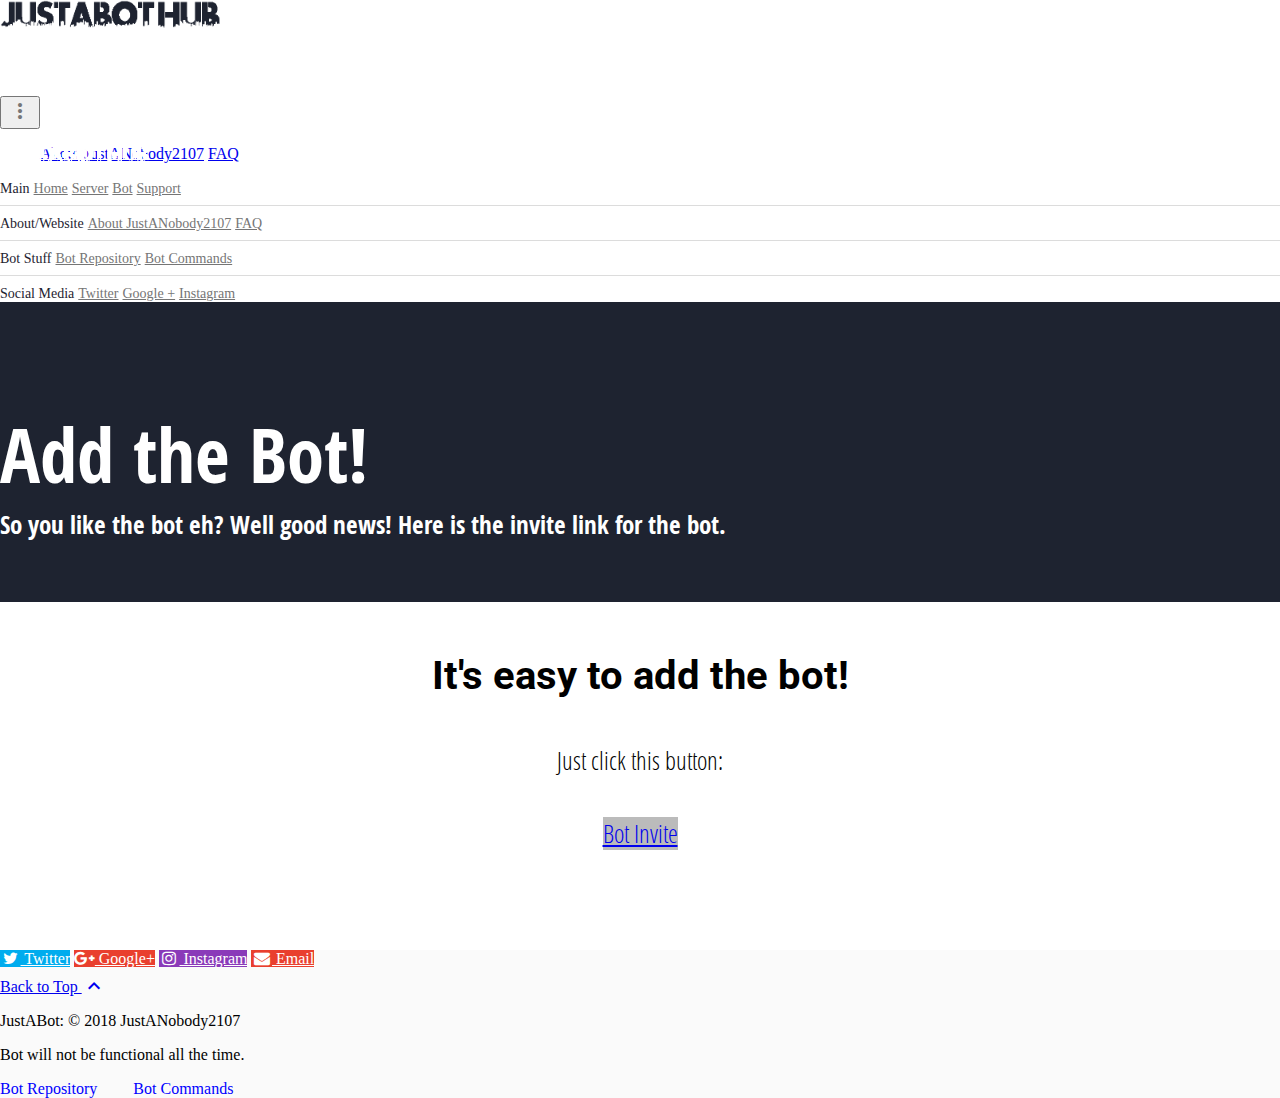
==== bot.html @ 5d4ee0a7 "Major updates (including font and name changes)" ====
<!doctype html>

<html lang="en">
  <head>
    <meta charset="utf-8">
    <meta http-equiv="X-UA-Compatible" content="IE=edge">
    <meta name="description" content="Bot hub for JustABot made by JustANobody2107">
    <meta name="viewport" content="width=device-width, initial-scale=1.0, minimum-scale=1.0">
    <title>JustABot Hub - Bot</title>
	    
    <!-- Google Analytics -->
    <script async src="https://www.googletagmanager.com/gtag/js?id=UA-140518358-1"></script>
    <script>
      window.dataLayer = window.dataLayer || [];
      function gtag(){dataLayer.push(arguments);}
      gtag('js', new Date());

      gtag('config', 'UA-140518358-1');
    </script>

    <!-- Page styles -->
    <link rel="stylesheet" href="https://fonts.googleapis.com/css?family=Roboto:regular,bold,italic,thin,light,bolditalic,black,medium&amp;lang=en">
    <link rel="stylesheet" href="https://fonts.googleapis.com/icon?family=Material+Icons">
    <link rel="stylesheet" href="https://code.getmdl.io/1.3.0/material.min.css">
    <link rel="stylesheet" href="assets/css/styles.css">
    <link rel="stylesheet" href="assets/css/social.css">
    <link rel="stylesheet" href="https://maxcdn.bootstrapcdn.com/font-awesome/4.3.0/css/font-awesome.min.css" >
    <link rel='icon' href='images/SynthWave.png'>
    <meta name="theme-color" content="#1E2330">
    <meta property="og:site_name" value="JustABot Hub">
		<meta property="og:title" content="JustABot">
		<meta property="og:url" content="https://justabot.tk">
		<meta property="og:description" content="A simple multipurpose bot including simple math, admin commands and other stuff. Currently in dev.">
  </head>
  <body>
    <div class="mdl-layout mdl-js-layout mdl-layout--fixed-header">

      <div class="header mdl-layout__header mdl-layout__header--waterfall">
        <div class="mdl-layout__header-row">
          <span class="title mdl-layout-title">
            <a href='index.html'>
              <img class="logo-image" src="assets/images/justabot-logo.png" href='index.html'>
            </a>
          </span>
          <div class="header-spacer mdl-layout-spacer"></div>
          <!-- Navigation -->
          <div class="navigation-container">
            <nav class="navigation mdl-navigation">
              <a class="mdl-navigation__link mdl-typography--text-uppercase" href="index.html">Home</a>
              <a class="mdl-navigation__link mdl-typography--text-uppercase" href="server.html">Server</a>
              <a class="mdl-navigation__link mdl-typography--text-uppercase" href="bot.html">Bot</a>
              <a class="mdl-navigation__link mdl-typography--text-uppercase" href="support.html">Support</a>
            </nav>
          </div>
          <span class="mobile-title mdl-layout-title">
            <img class="logo-image" src="assets/images/justabot-logo.png">
          </span>
          <button class="more-button mdl-button mdl-js-button mdl-button--icon mdl-js-ripple-effect" id="more-button">
            <i class="material-icons">more_vert</i>
          </button>
          <ul class="mdl-menu mdl-js-menu mdl-menu--bottom-right mdl-js-ripple-effect" for="more-button">
            <a class="mdl-menu__item" href='https://about.justabot.tk/'>About JustANobody2107</a>
            <a class="mdl-menu__item" href='faq.html'>FAQ</a>
          </ul>
        </div>
      </div>

      <div class="drawer mdl-layout__drawer">
        <span class="mdl-layout-title">
          <img class="drawer-logo-image" src="assets/images/justabot-logo-white.png">
        </span>
        <nav class="mdl-navigation">
          <a name="main"></a>
          <span class="mdl-navigation__link" href="#main">Main</span>
          <a class="mdl-navigation__link" href="index.html">Home</a>
          <a class="mdl-navigation__link" href="server.html">Server</a>
          <a class="mdl-navigation__link" href="bot.html">Bot</a>
          <a class="mdl-navigation__link" href="support.html">Support</a>
          <div class="drawer-separator"></div>
          <a name="about"></a>
          <span class="mdl-navigation__link" href="#about">About/Website</span>
          <a class="mdl-navigation__link" href="https://about.justabot.tk/">About JustANobody2107</a>
          <a class="mdl-navigation__link" href="faq.html">FAQ</a>
          <div class="drawer-separator"></div>
          <a name="bot"></a>
          <span class="mdl-navigation__link" href="#bot">Bot Stuff</span>
          <a class="mdl-navigation__link" href="https://github.com/justanobody2107/Just-A-Bot">Bot Repository</a>
          <a class="mdl-navigation__link" href="commands.html">Bot Commands</a>
          <div class="drawer-separator"></div>
          <a name="social"></a>
          <span class="mdl-navigation__link" href="#social">Social Media</span>
          <a class="mdl-navigation__link" href="https://twitter.com/JustANobody21072107">Twitter</a>
          <a class="mdl-navigation__link" href="https://plus.google.com/u/0/102743477323791002608">Google +</a>
          <a class="mdl-navigation__link" href="https://www.instagram.com/justanobody2107">Instagram</a>
        </nav>
      </div>

      <div class="content mdl-layout__content">
        <a name="top"></a>
        <div class="title-section mdl-typography--text-center">
          <div class="logo-font web-title">Add the Bot!</div>
          <div class="logo-font sub-slogan">So you like the bot eh? Well good news! Here is the invite link for the bot.</div>
          </a>
        </div>
        <div class="padding text-style" style="text-align:center">
          <div class="title-style">It's easy to add the bot!</div>
          <p class="text-style">Just click this button:</p>
          <a href="https://discordapp.com/api/oauth2/authorize?client_id=486895118134018058&permissions=8&redirect_uri=https%3A%2F%2Fjustabot.tk%2Fthanks.html&scope=bot" title="Add the bot!" class="mdl-button mdl-js-button mdl-js-ripple-effect button-color">Bot Invite</a>
        </div>
        <div class="spacer"></div>
        <footer class="footer mdl-mega-footer">
          <div class="mdl-mega-footer--top-section">
            <div class="mdl-mega-footer--left-section">
              <!-- Twitter -->
              <a href="https://twitter.com/JustANobody21072107" title="Check out my Twitter" target="_blank" class=" mdl-button--twitter mdl-button mdl-js-button mdl-button--raised mdl-js-ripple-effect"><i class="fa fa-twitter fa-fw"></i> Twitter</a>
              <!-- Google+ -->
              <a href="https://plus.google.com/u/0/102743477323791002608" title="Check out my G+" target="_blank" class="mdl-button--googleplus mdl-button mdl-js-button mdl-button--raised mdl-js-ripple-effect"><i class="fa fa-google-plus fa-fw"></i> Google+</a>
              <!-- Instagram -->
              <a href="https://www.instagram.com/justanobody2107" title="Check out my Insta!" target="_blank" class="mdl-button--instagram mdl-button mdl-js-button mdl-button--raised mdl-js-ripple-effect"><i class="fa fa-instagram fa-fw"></i> Instagram</a>
              <!-- Instagram -->
              <a href="mailto:justanobody.2107@gmail.com" title="Send me an E-Mail!" target="_blank" class="mdl-button--googleplus mdl-button mdl-js-button mdl-button--raised mdl-js-ripple-effect"><i class="fa fa-envelope fa-fw"></i> Email</a>
            </div>
            <div class="mdl-mega-footer--right-section">
              <a class="mdl-typography--font-light" href="#top">
                Back to Top
                <i class="material-icons">expand_less</i>
              </a>
            </div>
          </div>

          <div class="mdl-mega-footer--middle-section">
            <p class="mdl-typography--font-light">JustABot: © 2018 JustANobody2107</p>
            <p class="mdl-typography--font-light">Bot will not be functional all the time.</p>
          </div>

          <div class="mdl-mega-footer--bottom-section">
            <a class="link mdl-typography--font-light" href="https://github.com/justanobody2107/Just-A-Bot">Bot Repository</a>
            <a class="link mdl-typography--font-light" href="commands.html">Bot Commands</a>
          </div>

        </footer>
      </div>
    </div>
    <script src="https://code.getmdl.io/1.3.0/material.min.js"></script>
  </body>
</html>
---- assets/css/styles.css ----
/**
 * MDL:
 * Copyright 2015 Google Inc. All Rights Reserved.
 *
 * Licensed under the Apache License, Version 2.0 (the "License");
 * you may not use this file except in compliance with the License.
 * You may obtain a copy of the License at
 *
 *      http://www.apache.org/licenses/LICENSE-2.0
 *
 * Unless required by applicable law or agreed to in writing, software
 * distributed under the License is distributed on an "AS IS" BASIS,
 * WITHOUT WARRANTIES OR CONDITIONS OF ANY KIND, either express or implied.
 * See the License for the specific language governing permissions and
 * limitations under the License.
 * 
 * JustABot:
 * Copyright JustANobody2107. All Rights Reserved.
  * Licensed under the Apache License, Version 2.0 (the "License");
 * you may not use this file except in compliance with the License.
 * You may obtain a copy of the License at
 *
 *      http://www.apache.org/licenses/LICENSE-2.0
 *
 * Unless required by applicable law or agreed to in writing, software
 * distributed under the License is distributed on an "AS IS" BASIS,
 * WITHOUT WARRANTIES OR CONDITIONS OF ANY KIND, either express or implied.
 * See the License for the specific language governing permissions and
 * limitations under the License.
 */

body {
  margin: 0;
}
/* Font Faces*/

@font-face {
  font-family: 'Opensans';
  src: url('fonts/opensans/opensanscondensed-light-webfont.woff') format('woff'), url('fonts/opensans/opensanscondensed-light-webfont.woff2') format('woff2');
  font-weight: normal;
  font-style: normal;
}

@font-face {
  font-family: 'Opensans Bold';
  src: url('fonts/opensans/opensanscondensed-bold-webfont.woff') format('woff'), url('fonts/opensans/opensanscondensed-bold-webfont.woff2') format('woff2');
  font-weight: bold;
  font-style: normal;
}

/* Disable ugly boxes around images in IE10 */
a img{
  border: 0px;
}

::-moz-selection {
  background-color: #1e2330;
  color: #fff;
}

::selection {
  background-color: #1e2330;
  color: #fff;
}

::-webkit-scrollbar { 
  display: none; 
}

.search-box .mdl-textfield__input {
  color: rgba(0, 0, 0, 0.87);
}

.header .mdl-menu__container {
  z-index: 50;
  margin: 0 !important;
}


.mdl-textfield--expandable {
  width: auto;
}

.fab {
  position: absolute;
  right: 20%;
  bottom: -26px;
  z-index: 3;
  background: #64ffda !important;
  color: black !important;
}

.mobile-title {
  display: none !important;
}


.logo-image {
  height: 28px;
  width: 221px;
}


.drawer-logo-image {
  height:19px;
  width:150px;
}


.header {
  overflow: visible;
  background-color: white;
}

  .header .material-icons {
    color: #767777 !important;
  }

  .header .mdl-layout__drawer-button {
    background: transparent;
    color: #767777;
  }

  .header .mdl-navigation__link {
    color: #757575;
    font-weight: 700;
    font-size: 14px;
  }

  .navigation-container {
    /* Simple hack to make the overflow happen to the left instead... */
    direction: rtl;
    -webkit-order: 1;
        -ms-flex-order: 1;
            order: 1;
    width: 500px;
    transition: opacity 0.2s cubic-bezier(0.4, 0, 0.2, 1),
        width 0.2s cubic-bezier(0.4, 0, 0.2, 1);
  }

  .navigation {
    /* ... and now make sure the content is actually LTR */
    direction: ltr;
    -webkit-justify-content: flex-end;
        -ms-flex-pack: end;
            justify-content: flex-end;
    width: 800px;
  }

  .search-box.is-focused + .navigation-container {
    opacity: 0;
    width: 100px;
  }


  .navigation .mdl-navigation__link {
    display: inline-block;
    height: 60px;
    line-height: 68px;
    background-color: transparent !important;
    border-bottom: 4px solid transparent;
  }

    .navigation .mdl-navigation__link:hover {
      border-bottom: 4px solid #1e2330;
    }

  .search-box {
    -webkit-order: 2;
        -ms-flex-order: 2;
            order: 2;
    margin-left: 16px;
    margin-right: 16px;
  }

  .more-button {
    -webkit-order: 3;
        -ms-flex-order: 3;
            order: 3;
  }


.drawer {
  border-right: none;
}

  .drawer-separator {
    height: 1px;
    background-color: #dcdcdc;
    margin: 8px 0;
  }

  .drawer .mdl-navigation__link.mdl-navigation__link {
    font-size: 14px;
    color: #757575;
  }

  .drawer span.mdl-navigation__link.mdl-navigation__link {
    color: #1e2330;
  }

  .drawer .mdl-layout-title {
    position: relative;
    background: #1e2330;
    height: 160px;
  }

    .drawer .drawer-logo-image {
      position: absolute;
      bottom: 16px;
    }

.title-section {
  position: relative;
  height: auto;
  width: auto;
  background-color: #1e2330;
  background-size: cover;
  padding-top:15px;
  padding-bottom:65px
}

.logo-font {
  font-family: 'Opensans Bold', sans-serif;
  line-height: 1;
  color: #ffffff;
  font-weight: bold;
}

.web-title {
  font-size: 75px;
  padding-top: 100px;
}

.sub-slogan {
  font-size: 25px;
  padding-top: 20px;
}

.link {
  text-decoration: none;
  color: #0000ff !important;
}

  .link:hover {
    color: #0077ff !important;
  }

  .link .material-icons {
    position: relative;
    top: -1px;
    vertical-align: middle;
  }

.alt-link {
  text-decoration: none;
  color: #64ffda !important;
  font-size: 16px;
}

  .alt-link:hover {
    color: #00bfa5 !important;
  }

  .alt-link .material-icons {
    position: relative;
    top: 6px;
  }

.more-section {
  padding: 80px 0;
  max-width: 1044px;
  margin-left: auto;
  margin-right: auto;
}

  .more-section .section-title {
    margin-left: 12px;
    padding-bottom: 24px;
  }

.card-container {
  background: transparent;
}

  .card-container .mdl-card__media {
    overflow: hidden;
    background: transparent;
  }

    .card-container .mdl-card__media img {
      width: 100%;
    }

  .card-container .mdl-card__title {
    background: transparent;
    height: auto;
  }

  .card-container .mdl-card__title-text {
    color: black;
    height: auto;
  }

  .card-container .mdl-card__supporting-text {
    height: auto;
    color: black;
    padding-bottom: 56px;
  }

  .card-container .mdl-card__actions {
    position: absolute;
    bottom: 0;
  }

  .card-container .mdl-card__actions a {
    border-top: none;
    font-size: 16px;
  }

.footer {
  background-color: #fafafa;
  position: relative;
}

  .footer a:hover {
    color: #000088;
  }

  .footer .mdl-mega-footer--top-section::after {
    border-bottom: none;
  }

  .footer .mdl-mega-footer--middle-section::after {
    border-bottom: none;
  }

  .footer .mdl-mega-footer--bottom-section {
    position: relative;
  }

  .footer .mdl-mega-footer--bottom-section a {
    margin-right: 2em;
  }

  .footer .mdl-mega-footer--right-section a .material-icons {
    position: relative;
    top: 6px;
  }


.link-menu:hover {
  cursor: pointer;
}


/**** Mobile layout ****/
@media (max-width: 900px) {
  .navigation-container {
    display: none;
  }

  .title {
    display: none !important;
  }

  .mobile-title {
    display: block !important;
    position: absolute;
    left: calc(50% - 70px);
    top: 12px;
    transition: opacity 0.2s cubic-bezier(0.4, 0, 0.2, 1);
  }

  /* WebViews in iOS 9 break the "~" operator, and WebViews in OS X 10.10 break
     consecutive "+" operators in some cases. Therefore, we need to use both
     here to cover all the bases. */
  .android.search-box.is-focused ~ .mobile-title,
  .search-box.is-focused + .navigation-container + .mobile-title {
    opacity: 0;
  }

  .more-button {
    display: none;
  }

  .search-box.is-focused {
    width: calc(100% - 48px);
  }

  .search-box .mdl-textfield__expandable-holder {
    width: 100%;
  }

  .be-together-section {
    height: 350px;
  }

  .slogan {
    font-size: 26px;
    margin: 0 16px;
    padding-top: 24px;
  }

  .sub-slogan {
    font-size: 16px;
    margin: 0 16px;
    padding-top: 8px;
  }

  .fab {
    display: none;
  }

  .footer .mdl-mega-footer--bottom-section {
    display: none;
  }
}
.embed-text {
  font-family: 'Opensans', sans-serif;
  font-size:25px;
}
.blockquote-section {
  position: relative;
  display: block;
  padding: 1.5em 2.5em;
  background: rgb(180, 180, 180);
  font-family: 'Opensans', sans-serif;
  font-size: 16px;
  font-weight: 300;
  line-height: 1.75;
  text-align: left;
  margin: 45px;
}
.container{
  background-color:#ffffff
}
.name{
  font-family: 'Opensans Bold', sans-serif;
  font-weight: bold;
  font-size: 20px
}
.padding{
  margin: 50px
}
.title-style{
  font-family: 'Roboto', sans-serif;
  font-weight: bold;
  font-size: 40px;
  padding-bottom: 20px;
  color:#000000
}
.text-style{
  font-family: 'Opensans', sans-serif;
  font-weight: 425;
  font-size: 25px;
  padding-bottom: 15px;
  columns: #000088;
}
.sub-text{
  font-family: Arial, Helvetica, sans-serif;
  font-weight: bold;
  font-size: 15px;
  color: red;
}
.multiparagraph-section{
  font-family: 'Opensans', sans-serif;
  height:145px
}
#multicolumn-column1{
  vertical-align: top;
  margin: 0 !important;
  border: 0 !important;
  padding: 0;
  text-align: center;
  width:50%;
  float:left;
  margin-left:25px;
}
#multicolumn-column2{
  vertical-align: top;
  margin: 0 !important;
  border: 0 !important;
  padding: 0;
  text-align: center;
  width:50%;
  float:right;
  margin-right:25px;
}
.spacer{
  height:35px;
  background-color:#ffffff
}
.button-color{
  background-color:#bbbbbb
}
.commands{
  font-family: 'Opensans Bold', sans-serif;
  font-weight: bold;
  font-size: 30px;
  padding-bottom: 20px;
  color:#000000
}
form {
  width: 500px;
  background: white;
  padding: 20px 25px;
  margin: auto;
  margin-top: 30px;
  box-shadow: 0px 1px 2px rgba(0,0,0,0.2);
}
form input,
form textarea {
  font: inherit;
  padding: 5px 5px;
  width: 100%;
  margin-top: 3px;
  margin-bottom: 15px;
  box-sizing: border-box;
}
form button {
  border: 1px solid rgba(0,0,0,0.2);
  padding: 8px 35px;
  font-size: 12px;
  background: #888;
  color: white;
}
form label {
  color: #777;
  font-size: 20px;
  margin-bottom: 2px;
  display: block;
}
---- assets/css/social.css ----
.mdl-button--twitter {
    color: rgb(63, 81, 181)
}
.mdl-button--twitter:focus:not(:active) {
    background-color: #00acee;
    color: #ffffff
}
.mdl-button--twitter {
    background: #00acee;
    color: rgb(255, 255, 255)
}
.mdl-button--twitter:hover {
    background-color: #00acee;
    color: #ffffff
}
.mdl-button--twitter:active {
    background-color: #00acee;
    color: #ffffff
}
.mdl-button--twitter:focus:not(:active) {
    background-color: #00acee;
    color: #ffffff
}
.mdl-button--twitter .mdl-ripple {
    background: rgb(255, 255, 255);
    color: #ffffff
}
.mdl-button--googleplus {
    color: rgb(63, 81, 181);
    color: #ffffff
}
.mdl-button--googleplus:focus:not(:active) {
    background-color: #e93f2e;
    color: #ffffff
}
.mdl-button--googleplus {
    background: #e93f2e;
    color: rgb(255, 255, 255)
}
.mdl-button--googleplus:hover {
    background-color: #e93f2e;
    color: #ffffff
}
.mdl-button--googleplus:active {
    background-color: #e93f2e;
    color: #ffffff
}
.mdl-button--googleplus:focus:not(:active) {
    background-color: #e93f2e;
    color: #ffffff
}
.mdl-button--googleplus .mdl-ripple {
    background: rgb(255, 255, 255);
    color: #ffffff
}
.mdl-button--instagram {
    color: rgb(63, 81, 181);
    color: #ffffff
}
.mdl-button--instagram:focus:not(:active) {
    background-color: #8a3ab9;
    color: #ffffff
}
.mdl-button--instagram {
    background: #8a3ab9;
    color: rgb(255, 255, 255)
}
.mdl-button--instagram:hover {
    background-color: #9241a0;
    color: #ffffff
}
.mdl-button--instagram:active {
    background-color: #9241a0;
    color: #ffffff
}
.mdl-button--instagram:focus:not(:active) {
    background-color: #9241a0;
    color: #ffffff
}
.mdl-button--instagram .mdl-ripple {
    background: rgb(255, 255, 255);
    color: #ffffff
}
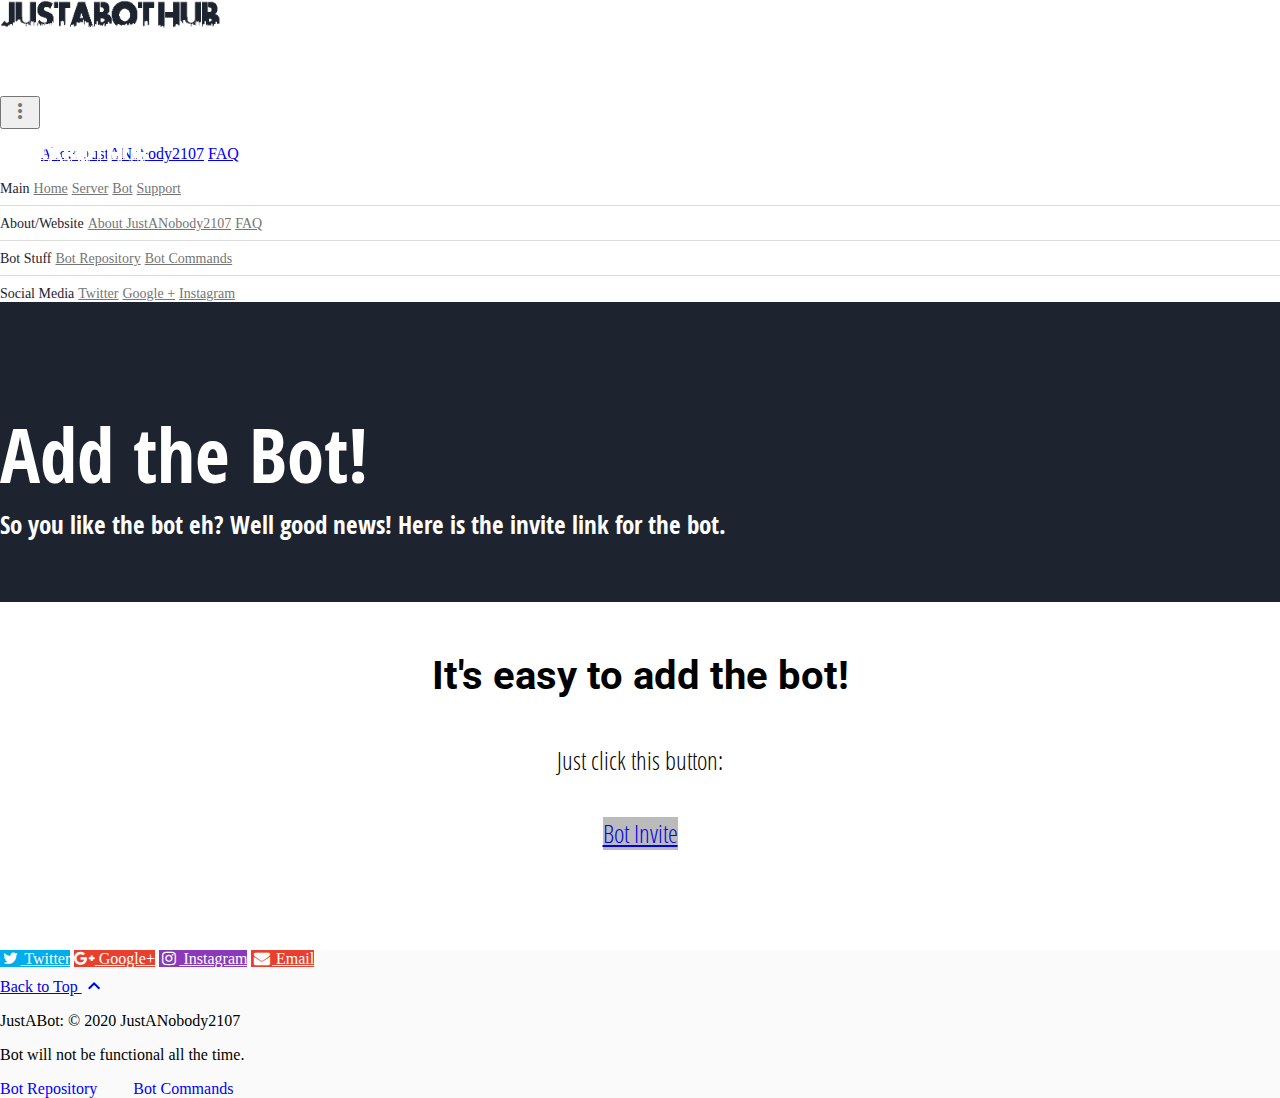
==== commit f74304be: "Updated footer" ====
--- a/bot.html
+++ b/bot.html
@@ -129,7 +129,7 @@
           </div>
 
           <div class="mdl-mega-footer--middle-section">
-            <p class="mdl-typography--font-light">JustABot: © 2018 JustANobody2107</p>
+            <p class="mdl-typography--font-light">JustABot: © 2020 JustANobody2107</p>
             <p class="mdl-typography--font-light">Bot will not be functional all the time.</p>
           </div>
 
--- a/assets/css/styles.css
+++ b/assets/css/styles.css
@@ -375,7 +375,7 @@
   /* WebViews in iOS 9 break the "~" operator, and WebViews in OS X 10.10 break
      consecutive "+" operators in some cases. Therefore, we need to use both
      here to cover all the bases. */
-  .android.search-box.is-focused ~ .mobile-title,
+  .search-box.is-focused ~ .mobile-title,
   .search-box.is-focused + .navigation-container + .mobile-title {
     opacity: 0;
   }
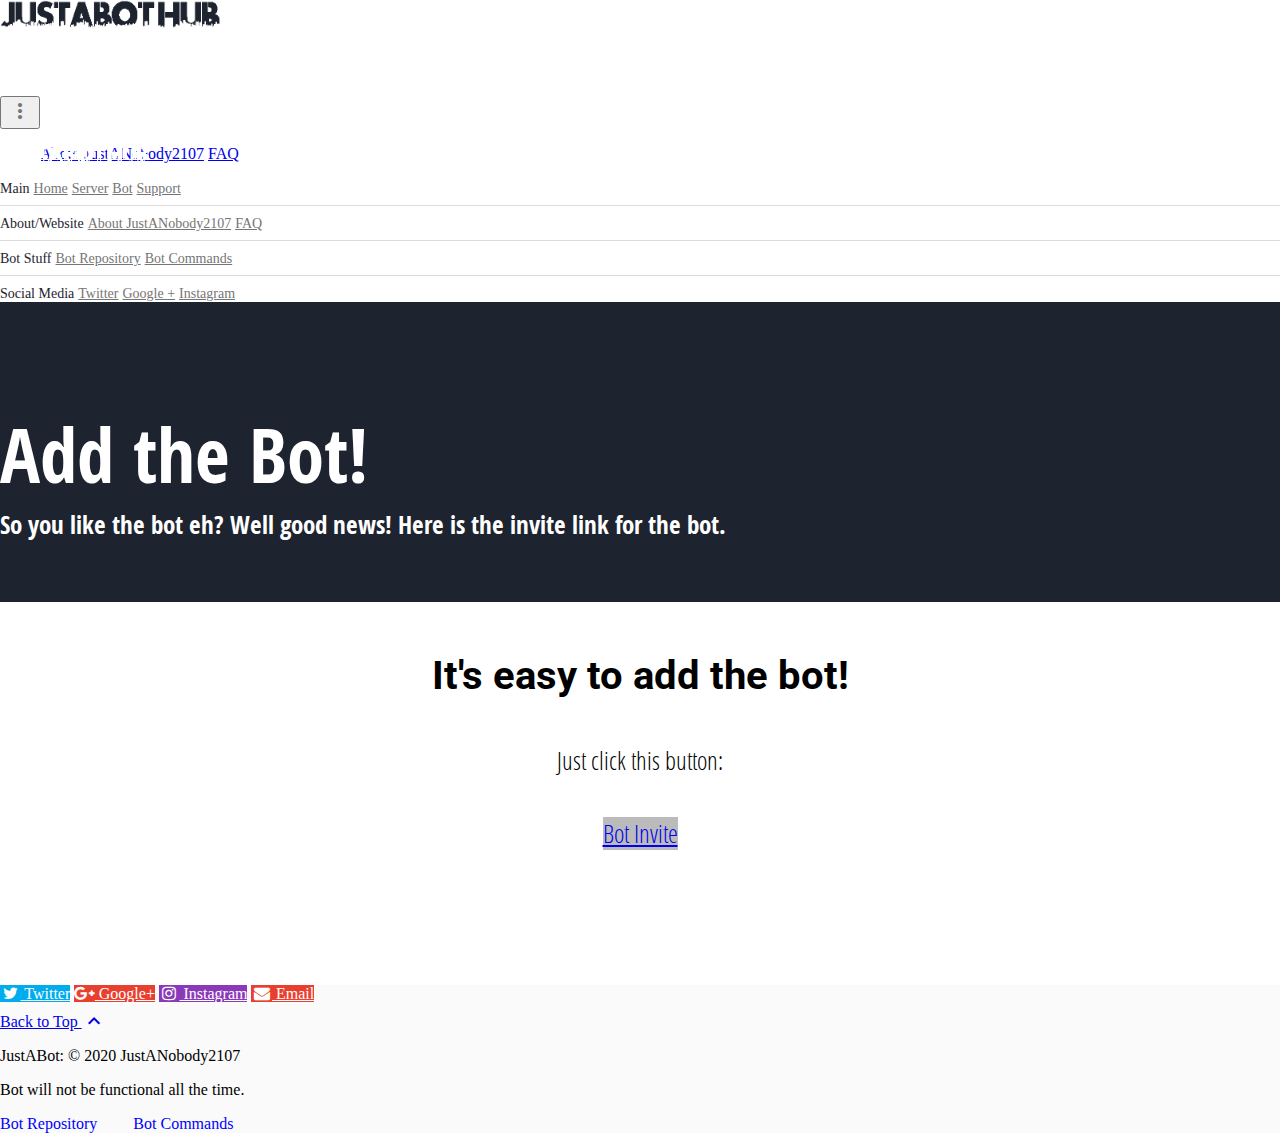
==== commit 4645a068: "Fixed ads?" ====
--- a/bot.html
+++ b/bot.html
@@ -9,13 +9,11 @@
     <title>JustABot Hub - Bot</title>
 	    
     <!-- Google Analytics -->
-    <script async src="https://www.googletagmanager.com/gtag/js?id=UA-140518358-1"></script>
+    <script data-ad-client="ca-pub-2398763554075586" async src="https://pagead2.googlesyndication.com/pagead/js/adsbygoogle.js"></script>
+
+    <!-- Google Tag Manager -->
     <script>
-      window.dataLayer = window.dataLayer || [];
-      function gtag(){dataLayer.push(arguments);}
-      gtag('js', new Date());
-
-      gtag('config', 'UA-140518358-1');
+      (function(w,d,s,l,i){w[l]=w[l]||[];w[l].push({'gtm.start': new Date().getTime(),event:'gtm.js'});var f=d.getElementsByTagName(s)[0], j=d.createElement(s),dl=l!='dataLayer'?'&l='+l:'';j.async=true;j.src='https://www.googletagmanager.com/gtm.js?id='+i+dl;f.parentNode.insertBefore(j,f);})(window,document,'script','dataLayer','GTM-KDNKSVJ');
     </script>
 
     <!-- Page styles -->
@@ -29,10 +27,14 @@
     <meta name="theme-color" content="#1E2330">
     <meta property="og:site_name" value="JustABot Hub">
 		<meta property="og:title" content="JustABot">
-		<meta property="og:url" content="https://justabot.tk">
+		<meta property="og:url" content="https://justanobody.me">
 		<meta property="og:description" content="A simple multipurpose bot including simple math, admin commands and other stuff. Currently in dev.">
   </head>
   <body>
+    <!-- Google Tag Manager (noscript) -->
+    <noscript><iframe src="https://www.googletagmanager.com/ns.html?id=GTM-KDNKSVJ" height="0" width="0" style="display:none;visibility:hidden"></iframe></noscript>
+    <!-- End Google Tag Manager (noscript) -->
+    
     <div class="mdl-layout mdl-js-layout mdl-layout--fixed-header">
 
       <div class="header mdl-layout__header mdl-layout__header--waterfall">
@@ -59,7 +61,7 @@
             <i class="material-icons">more_vert</i>
           </button>
           <ul class="mdl-menu mdl-js-menu mdl-menu--bottom-right mdl-js-ripple-effect" for="more-button">
-            <a class="mdl-menu__item" href='https://about.justabot.tk/'>About JustANobody2107</a>
+            <a class="mdl-menu__item" href='https://about.justanobody.me/'>About JustANobody2107</a>
             <a class="mdl-menu__item" href='faq.html'>FAQ</a>
           </ul>
         </div>
@@ -79,7 +81,7 @@
           <div class="drawer-separator"></div>
           <a name="about"></a>
           <span class="mdl-navigation__link" href="#about">About/Website</span>
-          <a class="mdl-navigation__link" href="https://about.justabot.tk/">About JustANobody2107</a>
+          <a class="mdl-navigation__link" href="https://about.justanobody.me/">About JustANobody2107</a>
           <a class="mdl-navigation__link" href="faq.html">FAQ</a>
           <div class="drawer-separator"></div>
           <a name="bot"></a>
@@ -105,8 +107,16 @@
         <div class="padding text-style" style="text-align:center">
           <div class="title-style">It's easy to add the bot!</div>
           <p class="text-style">Just click this button:</p>
-          <a href="https://discordapp.com/api/oauth2/authorize?client_id=486895118134018058&permissions=8&redirect_uri=https%3A%2F%2Fjustabot.tk%2Fthanks.html&scope=bot" title="Add the bot!" class="mdl-button mdl-js-button mdl-js-ripple-effect button-color">Bot Invite</a>
+          <a href="https://discordapp.com/api/oauth2/authorize?client_id=486895118134018058&permissions=8&redirect_uri=https%3A%2F%2Fjustanobody.me%2Fthanks.html&scope=bot" title="Add the bot!" class="mdl-button mdl-js-button mdl-js-ripple-effect button-color">Bot Invite</a>
         </div>
+        <!-- Google Ads -->
+        <div class="spacer"></div>
+        <div id="ad1">
+          <script async src="https://pagead2.googlesyndication.com/pagead/js/adsbygoogle.js"></script>
+          <ins class="adsbygoogle" style="display:block; text-align:center;" data-ad-layout="in-article" data-ad-format="fluid" data-ad-client="ca-pub-2398763554075586" data-ad-slot="6177685563"></ins>
+          <script>(adsbygoogle = window.adsbygoogle || []).push({});</script>
+        </div>
+        <!-- End Google Ads-->
         <div class="spacer"></div>
         <footer class="footer mdl-mega-footer">
           <div class="mdl-mega-footer--top-section">
